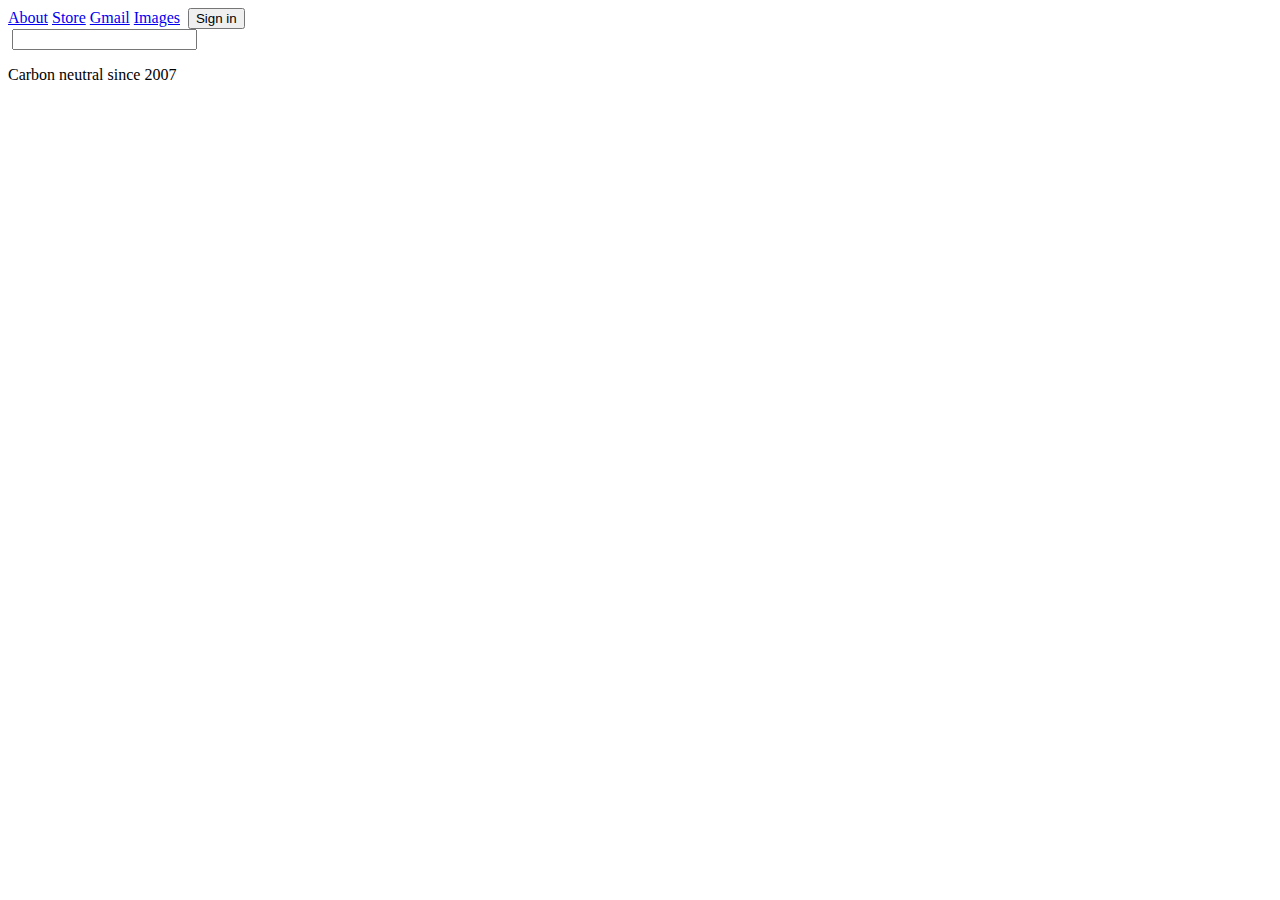
==== googlehomepage/index.html @ 8f7a4dd7 "Initial commit" ====
<!DOCTYPE html>
<html lang="en">
<head>
    <meta charset="UTF-8">
    <meta http-equiv="X-UA-Compatible" content="IE=edge">
    <meta name="viewport" content="width=device-width, initial-scale=1.0">
    <title>Google</title>
    <link rel="stylesheet" href="style.css">
</head>
<body>
    <header>
        <a href="#">About</a>
        <a href="#">Store</a>
        <a href="#">Gmail</a>
        <a href="#">Images</a>
        <img src="" alt="">
        <button>Sign in</button>
    </header>
    <main>
        <img id="logo" src="" alt="">
        <input id="search-box" type="text">
    </main>
    <footer>
        <p>Carbon neutral since 2007</p>
    </footer>
</body>
</html>
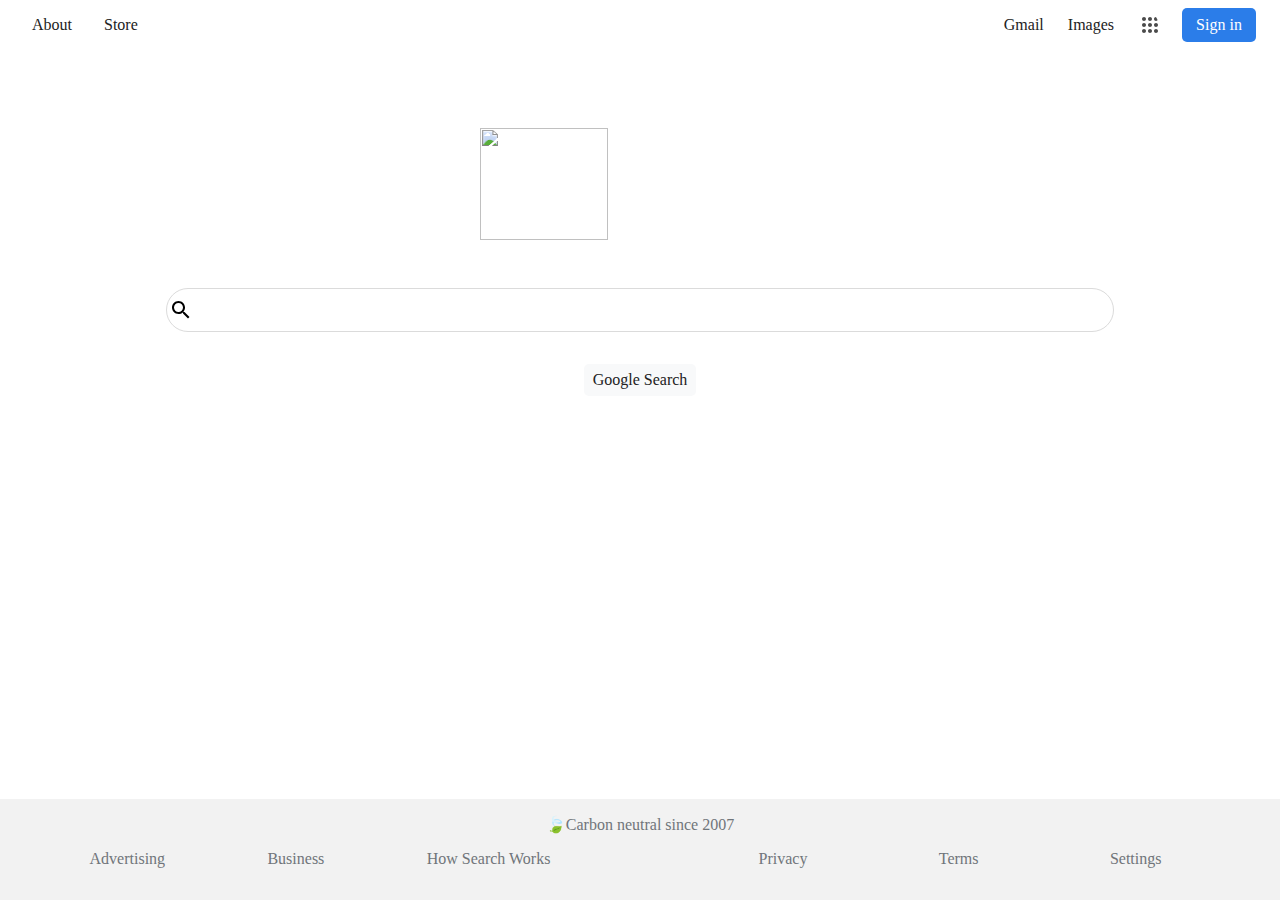
==== commit 52d06acf: "Completed page with the exception of styling issues with the google apps hover state" ====
--- a/googlehomepage/index.html
+++ b/googlehomepage/index.html
@@ -9,19 +9,44 @@
 </head>
 <body>
     <header>
-        <a href="#">About</a>
-        <a href="#">Store</a>
-        <a href="#">Gmail</a>
-        <a href="#">Images</a>
-        <img src="" alt="">
-        <button>Sign in</button>
+        <div id="left-head">
+            <a href="#">About</a>
+            <a href="#">Store</a>
+        </div>
+        <div id="right-head">
+            <a href="#" class="right-link">Gmail</a>
+            <a href="#" class="right-link">Images</a>
+            
+            <a href="#" class="app">
+                <svg>
+                    <path d="M6,8c1.1,0 2,-0.9 2,-2s-0.9,-2 -2,-2 -2,0.9 -2,2 0.9,2 2,2zM12,20c1.1,0 2,-0.9 2,-2s-0.9,-2 -2,-2 -2,0.9 -2,2 0.9,2 2,2zM6,20c1.1,0 2,-0.9 2,-2s-0.9,-2 -2,-2 -2,0.9 -2,2 0.9,2 2,2zM6,14c1.1,0 2,-0.9 2,-2s-0.9,-2 -2,-2 -2,0.9 -2,2 0.9,2 2,2zM12,14c1.1,0 2,-0.9 2,-2s-0.9,-2 -2,-2 -2,0.9 -2,2 0.9,2 2,2zM16,6c0,1.1 0.9,2 2,2s2,-0.9 2,-2 -0.9,-2 -2,-2 -2,0.9 -2,2zM12,8c1.1,0 2,-0.9 2,-2s-0.9,-2 -2,-2 -2,0.9 -2,2 0.9,2 2,2zM18,14c1.1,0 2,-0.9 2,-2s-0.9,-2 -2,-2 -2,0.9 -2,2 0.9,2 2,2zM18,20c1.1,0 2,-0.9 2,-2s-0.9,-2 -2,-2 -2,0.9 -2,2 0.9,2 2,2z"></path>
+                </svg>
+            </a>
+            <a href="#" id="sign-in">Sign in</a>
+        </div>
     </header>
     <main>
-        <img id="logo" src="" alt="">
+        <div id="img-container">
+            <img id="logo" src="https://www.google.com/images/branding/googlelogo/1x/googlelogo_color_272x92dp.png" alt="">
+        </div>
         <input id="search-box" type="text">
+        <a href="#" id="search">Google Search</a>
     </main>
     <footer>
-        <p>Carbon neutral since 2007</p>
+        <div id="p"><p>🍃Carbon neutral since 2007</p></div>
+        <div id="links">
+            <div class="left">
+                <a href="#" class="foot-link">Advertising</a>
+                <a href="#" class="foot-link">Business</a>
+                <a href="#" class="foot-link">How Search Works</a>
+
+            </div>
+            <div class="right">
+                <a href="#" class="foot-link">Privacy</a>
+                <a href="#" class="foot-link">Terms</a>
+                <a href="#" class="foot-link">Settings</a>
+            </div>
+        </div>
     </footer>
 </body>
 </html>--- a/googlehomepage/style.css
+++ b/googlehomepage/style.css
@@ -0,0 +1,217 @@
+html, body{
+    width: 100%;
+    margin: 0;
+    padding: 0;
+    height: auto;
+}
+
+header{
+    display: flex;
+    width: 100%;
+    height: 5em;
+    justify-content: space-between;
+}
+
+#left-head{
+    width: 50%;
+    display: flex;
+    height: 80%;
+}
+
+#left-head a{
+    margin-left: 2em;
+    margin-top: 1em;
+}
+
+#right-head{
+    width: 50%;
+    display: flex;
+    justify-content: right;
+    height: 3em;
+}
+
+
+
+#right-head a{
+    margin-right: 1.5em;
+}
+
+svg{
+    height: 2em;
+    width: 3em;
+    border-radius: 60px;
+    display: block;
+    margin: auto;
+}
+
+svg:hover{
+    background-color: #cfcfcf;
+}
+
+.right-link{
+    margin-top: 1em;
+}
+
+#icon{
+    display: flex;
+}
+
+#sign-in{
+    background-color: rgb(43, 125, 233);
+    color: white;
+    text-align: center;
+    padding: 5px;
+    height: 1.5em;
+    width: 4em;
+    line-height: 1.5em; /* Centers the text vertically */
+    margin-top: .5em;
+    border-radius: 5px;
+    min-width: 3.5em;
+}
+
+#sign-in:hover{
+    text-decoration: none;
+    opacity: 90%;
+}
+
+div a{
+    text-decoration: none;
+    color: #222;
+}
+
+div a:hover{
+    text-decoration: underline;
+}
+main{
+    width: 100%;
+    display: flex;
+    justify-content: center;
+    align-items: center;
+    flex-direction: column;
+}
+
+#img-container{
+    width: 100%;
+    display: flex;
+    justify-content: center;
+    align-items: center;
+
+}
+
+#logo{
+    width: 40%;
+    margin: 3em;
+    height: 7em;
+    min-height: 5em;
+    min-width: 20em;
+    max-width: 20em;
+}
+
+svg{
+    width: 20px;
+    margin-top: .8em;
+    color: #5f6368;
+    opacity: 70%;
+}
+
+#search-box{
+    display: block;
+    width: 70%;
+    height: 2.5em;
+    border-radius: 30px;
+    border: .01px solid rgb(219, 219, 219);
+    background-image: url("assets/search_black_24dp.svg");
+    background-repeat: no-repeat;
+    background-position: 2px;
+    padding-left: 3em;
+    font-size: 1em;
+    
+}
+
+#search-box:hover{
+    border: .01px solid rgb(182, 180, 180);
+    box-shadow: .1px .1px 5px lightgray;
+}
+
+#search{
+    text-decoration: none;
+    background-color: rgb(248, 249, 250);
+    color: #222;
+    margin: 2em;
+    width: 7em;
+    text-align: center;
+    border-radius: 5px;
+    height: 2em;
+    line-height: 2em;
+}
+
+#search:hover{
+    border: 1px solid rgb(185, 185, 185);
+    
+}
+
+footer{
+    background-color: #f2f2f2;
+    width: 100%;
+    color: rgb(112, 117, 122);
+    position: absolute; /* Positions footer at the bottom of the page */
+    bottom: 0;   
+}
+
+footer div a{
+    color: rgb(112, 117, 122);
+}
+
+footer div p{
+    display: block;
+    width: 100%;
+    text-align: center;
+}
+
+#p{
+    width: 100%;
+}
+
+footer div{
+    display: flex;
+    width: 50%;
+    justify-content: space-evenly;
+}
+
+#links{
+    display: flex;
+    width: 100%;
+    flex-wrap: wrap;
+    padding-bottom: 2em;
+}
+
+.left{
+    display: flex;
+    justify-content: space-evenly;
+    width: 50%;
+}
+
+.right{
+    width: 50%;
+}
+
+#links div a{
+    margin: 0 .8em;
+    white-space: nowrap;
+}
+
+
+/* Media query to prevent overflow */
+@media only screen and (max-width: 600px) {
+    #links{
+        display: flex;
+        flex-direction: column;
+        justify-content: center;
+        align-items: center;
+    }
+
+    .right{
+        margin-top: 1em;
+    }
+}
+
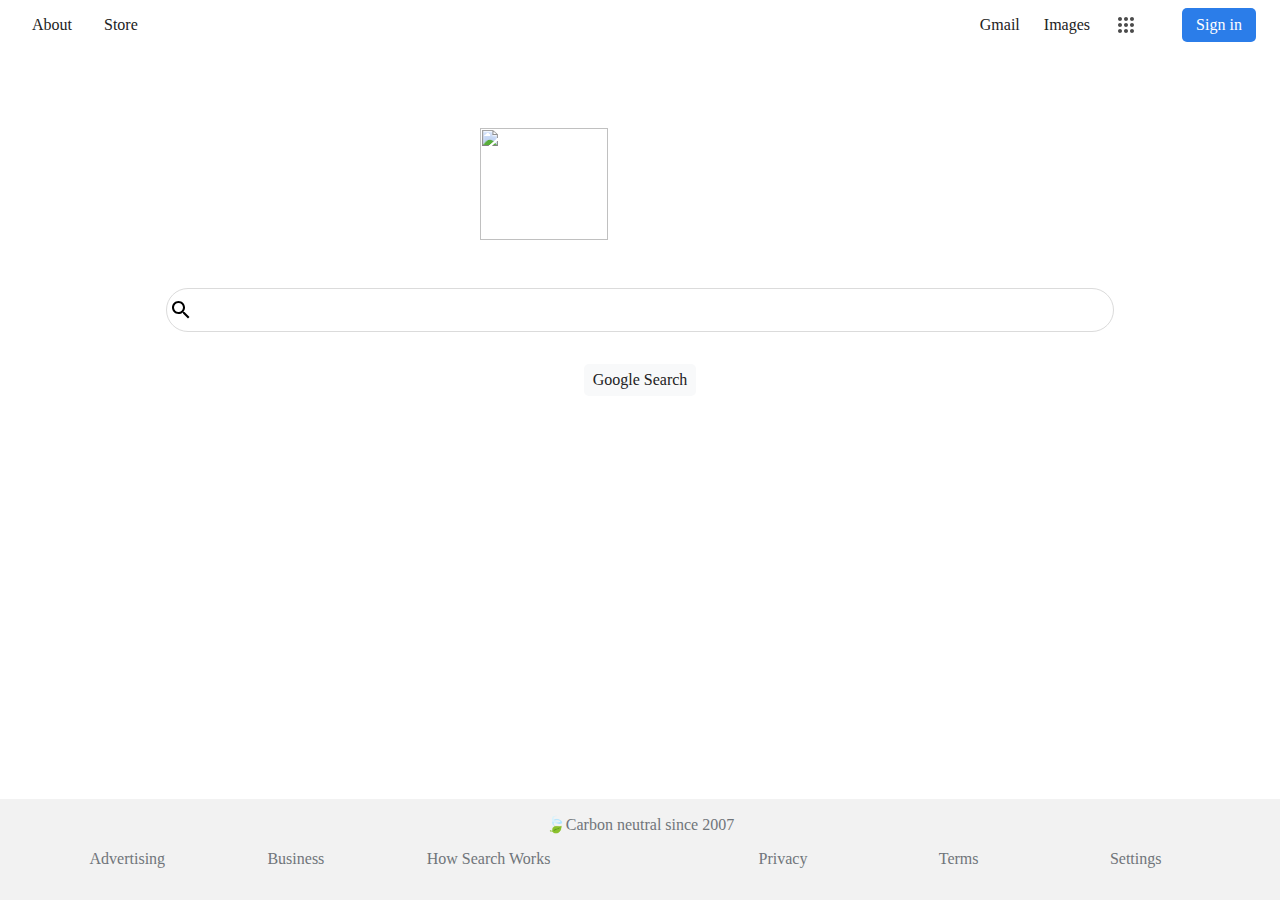
==== commit eb5b00f7: "Finishing touches" ====
--- a/googlehomepage/index.html
+++ b/googlehomepage/index.html
@@ -16,11 +16,11 @@
         <div id="right-head">
             <a href="#" class="right-link">Gmail</a>
             <a href="#" class="right-link">Images</a>
-            
+            <div id="icon">
             <a href="#" class="app">
                 <svg>
                     <path d="M6,8c1.1,0 2,-0.9 2,-2s-0.9,-2 -2,-2 -2,0.9 -2,2 0.9,2 2,2zM12,20c1.1,0 2,-0.9 2,-2s-0.9,-2 -2,-2 -2,0.9 -2,2 0.9,2 2,2zM6,20c1.1,0 2,-0.9 2,-2s-0.9,-2 -2,-2 -2,0.9 -2,2 0.9,2 2,2zM6,14c1.1,0 2,-0.9 2,-2s-0.9,-2 -2,-2 -2,0.9 -2,2 0.9,2 2,2zM12,14c1.1,0 2,-0.9 2,-2s-0.9,-2 -2,-2 -2,0.9 -2,2 0.9,2 2,2zM16,6c0,1.1 0.9,2 2,2s2,-0.9 2,-2 -0.9,-2 -2,-2 -2,0.9 -2,2zM12,8c1.1,0 2,-0.9 2,-2s-0.9,-2 -2,-2 -2,0.9 -2,2 0.9,2 2,2zM18,14c1.1,0 2,-0.9 2,-2s-0.9,-2 -2,-2 -2,0.9 -2,2 0.9,2 2,2zM18,20c1.1,0 2,-0.9 2,-2s-0.9,-2 -2,-2 -2,0.9 -2,2 0.9,2 2,2z"></path>
-                </svg>
+                </svg></div>
             </a>
             <a href="#" id="sign-in">Sign in</a>
         </div>
--- a/googlehomepage/style.css
+++ b/googlehomepage/style.css
@@ -31,22 +31,15 @@
 }
 
 
-
 #right-head a{
     margin-right: 1.5em;
 }
 
 svg{
     height: 2em;
-    width: 3em;
-    border-radius: 60px;
-    display: block;
-    margin: auto;
-}
-
-svg:hover{
-    background-color: #cfcfcf;
-}
+    width: 2em;
+}
+
 
 .right-link{
     margin-top: 1em;
